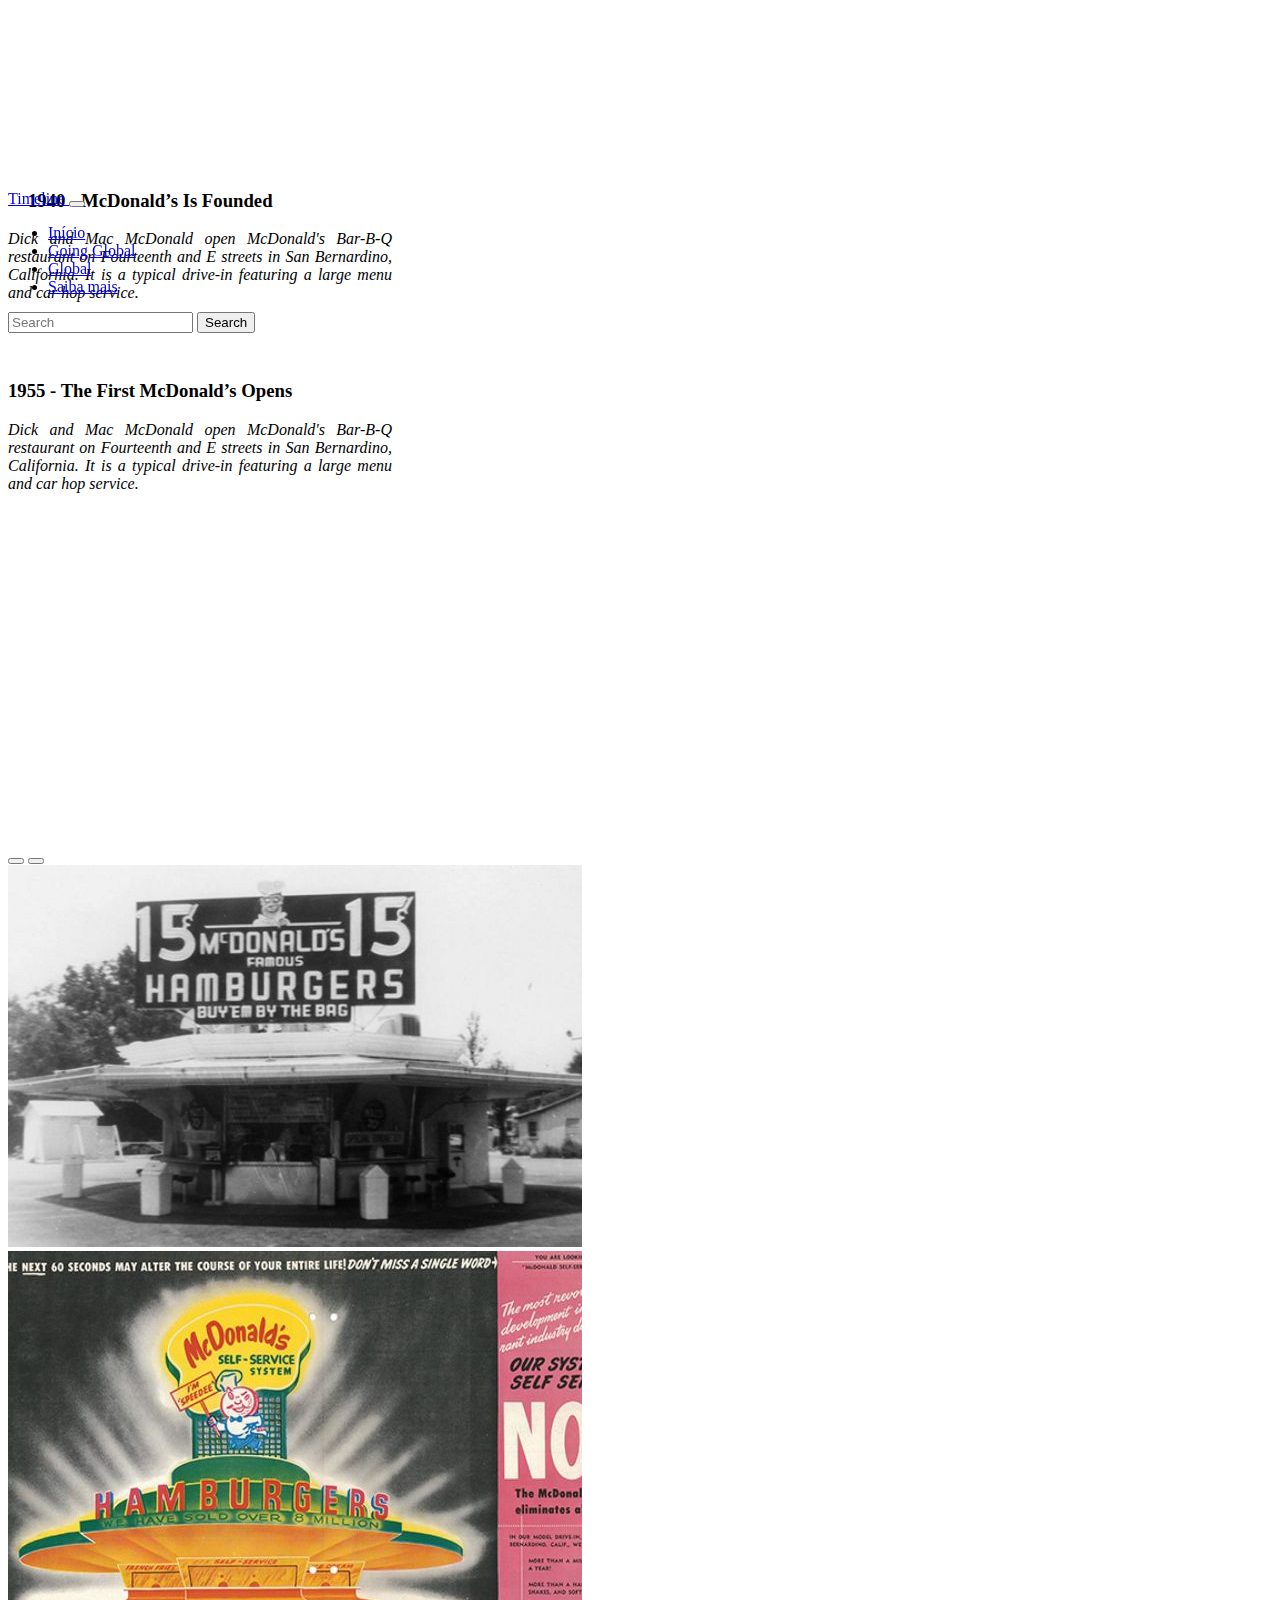
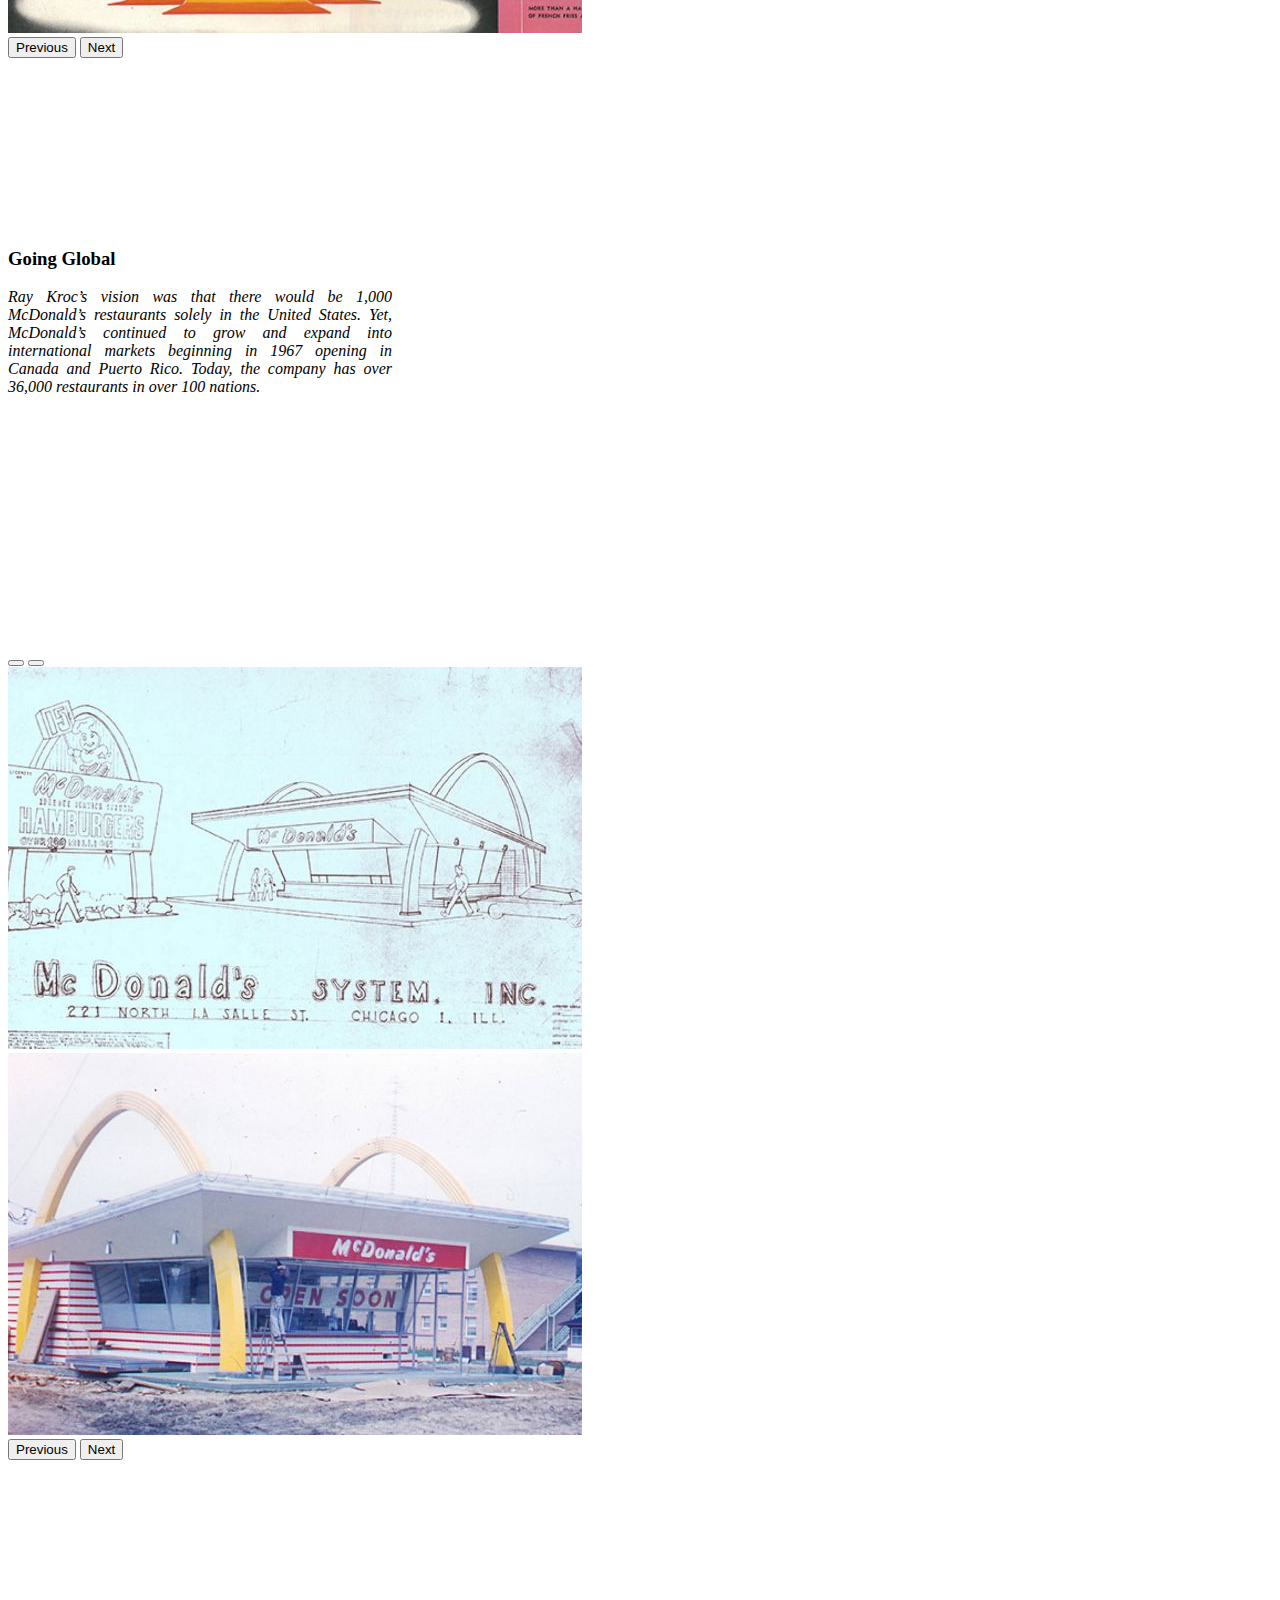
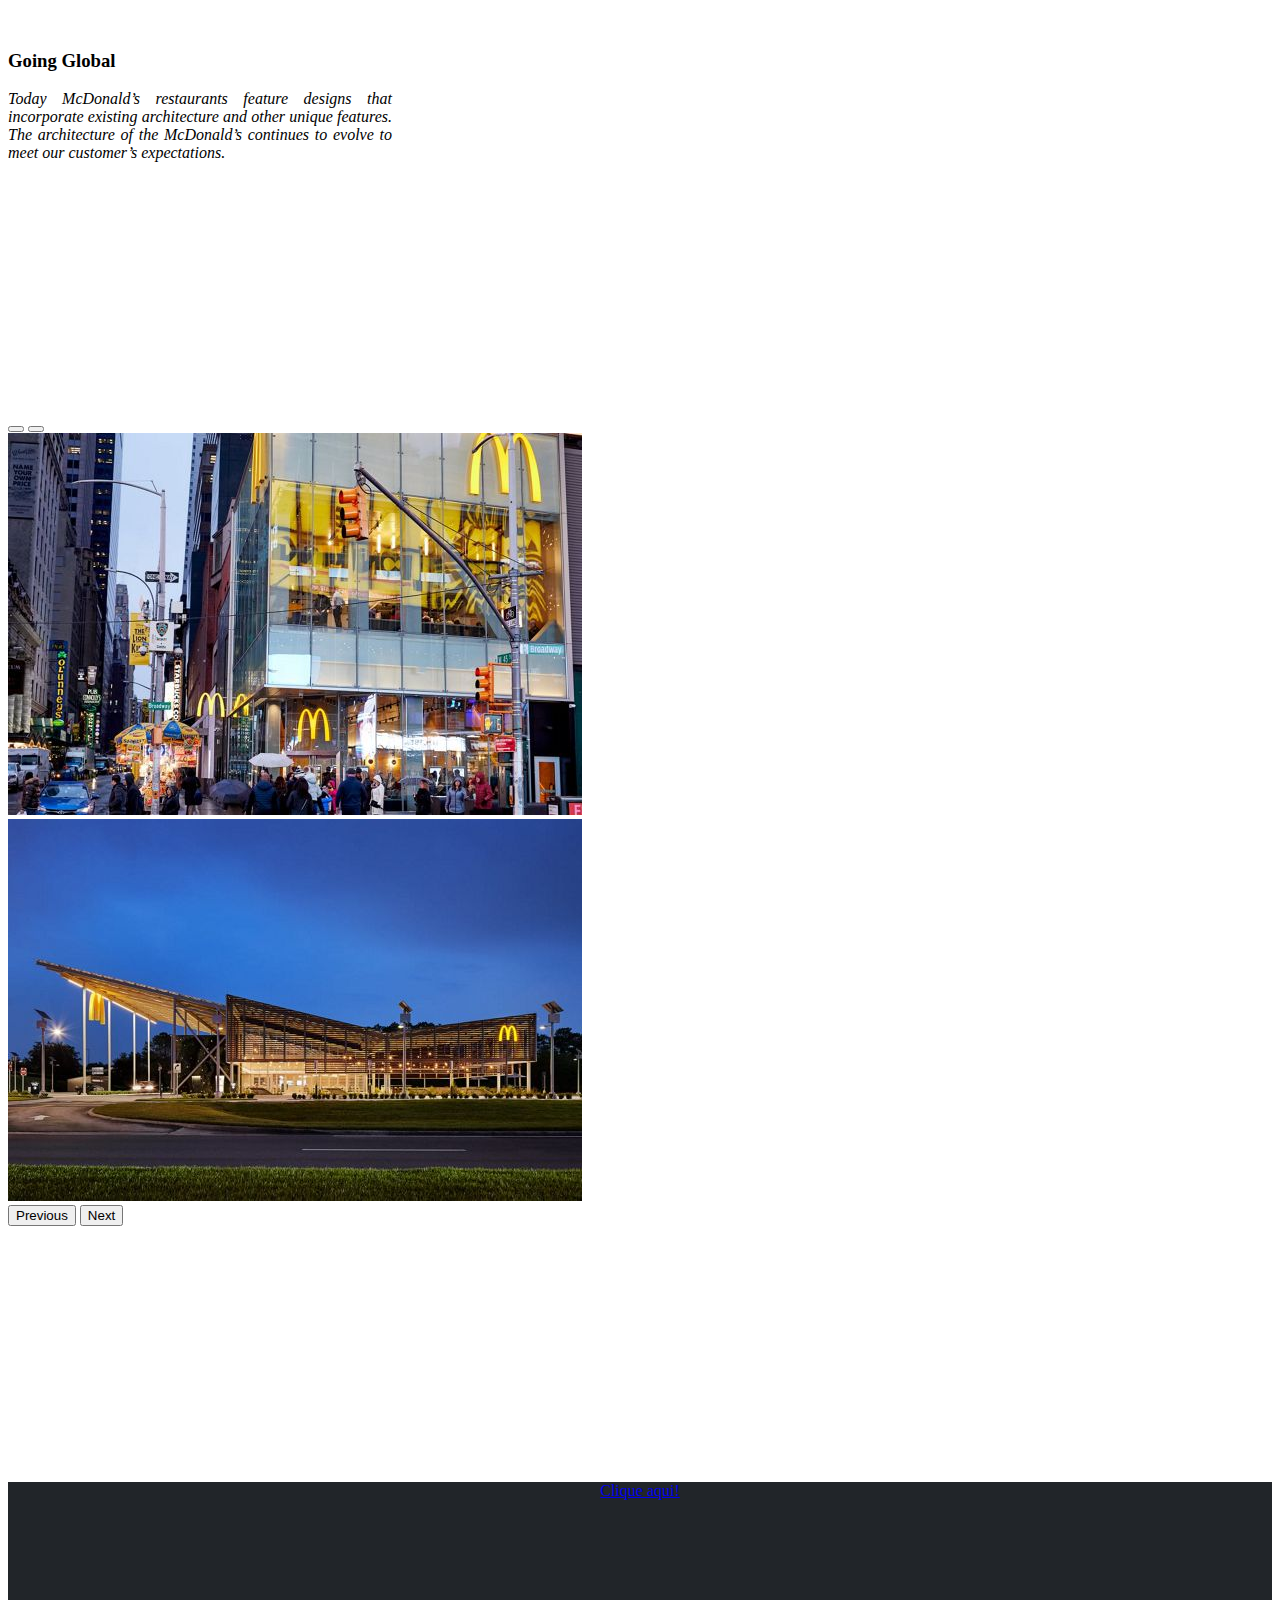
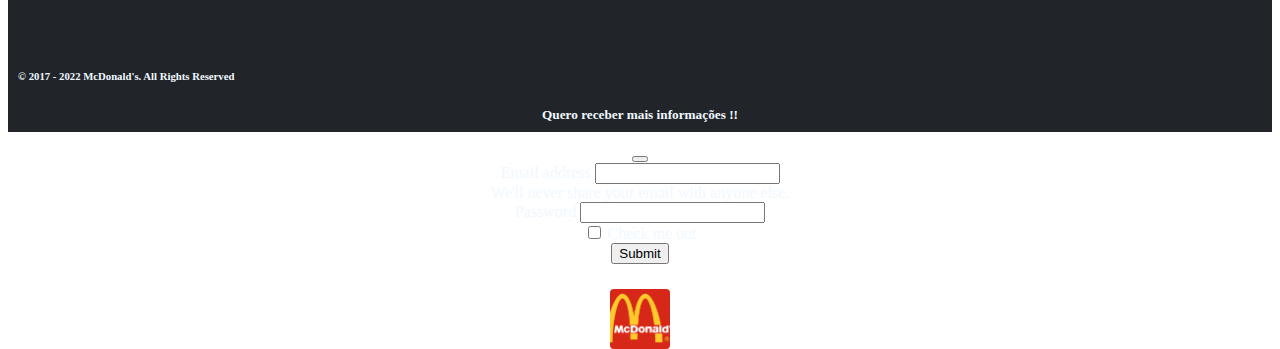
==== index.html @ 2faabee8 "Add files via upload" ====
<!DOCTYPE html>
<html lang="pt-br">

<head>
  <meta charset="UTF-8">
  <meta http-equiv="X-UA-Compatible" content="IE=edge">
  <meta name="viewport" content="width=device-width, initial-scale=1.0">
  <link rel="stylesheet" href="index.css">
  <link href="https://cdn.jsdelivr.net/npm/bootstrap@5.3.0/dist/css/bootstrap.min.css" rel="stylesheet"
    integrity="sha384-9ndCyUaIbzAi2FUVXJi0CjmCapSmO7SnpJef0486qhLnuZ2cdeRhO02iuK6FUUVM" crossorigin="anonymous">
  <script src="https://cdn.jsdelivr.net/npm/bootstrap@5.3.0/dist/js/bootstrap.bundle.min.js"
    integrity="sha384-geWF76RCwLtnZ8qwWowPQNguL3RmwHVBC9FhGdlKrxdiJJigb/j/68SIy3Te4Bkz"
    crossorigin="anonymous"></script>
  <title> Site com Bootstrap </title>
   <link rel="preload" as="image" href="img1.jpeg">
   <link rel="preload" as="image" href="img2.jpeg">
   <link rel="preload" as="image" href="img3.jpg">
   <link rel="preload" as="image" href="img4.jpg">
   <link rel="preload" as="image" href="img5.jpeg">
   <link rel="preload" as="image" href="img6.jpeg">
   

</head>


<body>
  <header>
    <nav class="navbar navbar-expand-lg bg-body-tertiary" data-bs-theme="dark" id="navbar">
      <div class="container-fluid">
        <a class="navbar-brand" href="#home"> Timeline </a>
        <button class="navbar-toggler" type="button" data-bs-toggle="collapse" data-bs-target="#navbarScroll"
          aria-controls="navbarScroll" aria-expanded="false" aria-label="Toggle navigation">
          <span class="navbar-toggler-icon"></span>
        </button>
        <div class="collapse navbar-collapse" id="navbarScroll">
          <ul class="navbar-nav me-auto my-2 my-lg-0 navbar-nav-scroll" style="--bs-scroll-height: 100px;">
            <li class="nav-item">
              <a class="nav-link active" aria-current="page" href="#"> Início </a>
            </li>
            <li class="nav-item">
              <a class="nav-link" href="#meio"> Going Global </a>
            </li>
            <li class="nav-item">
              <a class="nav-link" href="#meio2"> Global </a>
            <li class="nav-item">
              <a class="nav-link" href="#fim"> Saiba mais </a>
            </li>
          </ul>
          <form class="d-flex" role="search">
            <input class="form-control me-2" type="search" placeholder="Search" aria-label="Search">
            <button class="btn btn-outline-success" type="submit">Search</button>
          </form>
        </div>
      </div>
    </nav>
    
  </header>



  <main>
    <div id="home"></div>
    
    <div class="container text-center">
      <div class="fases">

        <div class="row">
          <div class="col" id="coluna1">
            <div class="textocomeco">
              <h3 id="tx1"> 1940 - McDonald’s Is Founded </h3>
              <em> Dick and Mac McDonald open McDonald's Bar-B-Q restaurant on Fourteenth and E streets in San
                Bernardino, California. It is a typical drive-in featuring a large menu and car hop service. </em>
              <br>
              <br>
              <h3 id="tx11"> 1955 - The First McDonald’s Opens </h3>
              <em> Dick and Mac McDonald open McDonald's Bar-B-Q restaurant on Fourteenth and E streets in San
                Bernardino, California. It is a typical drive-in featuring a large menu and car hop service. </em>

            </div>
          </div>

          <div class="col">
            <div id="editcarrossel" class="carousel slide">
              <div class="carousel-indicators">
                <button type="button" data-bs-target="#editcarrossel" data-bs-slide-to="0" class="active"
                  aria-current="true" aria-label="Slide 1"></button>
                <button type="button" data-bs-target="#editcarrossel" data-bs-slide-to="1"
                  aria-label="Slide 2"></button>
              </div>
              <div class="carousel-inner">
                <div class="carousel-item active">
                  <img src="img1.jpeg" class="d-block w-100" alt="Imagem 1" id="img">
                </div>
                <div class="carousel-item">
                  <img src="img2.jpeg" class="d-block w-100" alt="Imagem 2" id="img">
                </div>
              </div>
              <button class="carousel-control-prev" type="button" data-bs-target="#editcarrossel" data-bs-slide="prev">
                <span class="carousel-control-prev-icon" aria-hidden="true"></span>
                <span class="visually-hidden">Previous</span>
              </button>
              <button class="carousel-control-next" type="button" data-bs-target="#editcarrossel" data-bs-slide="next">
                <span class="carousel-control-next-icon" aria-hidden="true"></span>
                <span class="visually-hidden">Next</span>
              </button>
            </div>

          </div>

        </div>
      </div>
      <div class="fases">

        <div class="row">
          <div class="col" id="coluna1">
            <div class="textocomeco">
              <h3 id="tx2"> Going Global </h3>
                <em> 
                    Ray Kroc’s vision was that there would be 1,000 McDonald’s restaurants solely in the United States. 
                    Yet, McDonald’s continued to grow and expand into international markets beginning in 1967 opening in Canada and Puerto Rico.
                    Today, the company has over 36,000 restaurants in over 100 nations.  
                </em>
   

            </div>
        </div>

          <div class="col">
            <div id="meio"></div>
            <div id="editcarrossel2" class="carousel slide">
              <div class="carousel-indicators">
                <button type="button" data-bs-target="#editcarrossel2" data-bs-slide-to="0" class="active"
                  aria-current="true" aria-label="Slide 1"></button>
                <button type="button" data-bs-target="#editcarrossel2" data-bs-slide-to="1"
                  aria-label="Slide 2"></button>
              </div>
              <div class="carousel-inner">
                <div class="carousel-item active">
                  <img src="img3.jpg" class="d-block w-100" alt="Imagem 3" id="img">
                </div>
                <div class="carousel-item">
                  <img src="img4.jpg" class="d-block w-100" alt="Imagem 4 " id="img">
                </div>
              </div>
              <button class="carousel-control-prev" type="button" data-bs-target="#editcarrossel2" data-bs-slide="prev">
                <span class="carousel-control-prev-icon" aria-hidden="true"></span>
                <span class="visually-hidden">Previous</span>
              </button>
              <button class="carousel-control-next" type="button" data-bs-target="#editcarrossel2" data-bs-slide="next">
                <span class="carousel-control-next-icon" aria-hidden="true"></span>
                <span class="visually-hidden">Next</span>
              </button>
            </div>

          </div>

        </div>
      </div>
    </div>


    <div class="container text-center">
        <div class="fases">

            <div class="row">

                <div class="col" id="coluna1">
                    <div class="textocomeco">
                        <h3> Going Global </h3>
                        <em> 
                            Today
                            McDonald’s restaurants feature designs that incorporate existing architecture and other unique features. The
                            architecture of the McDonald’s continues to evolve to meet our customer’s expectations. </em>
                        </em>
                    </div>    
                </div>

                <div class="col">
                  <div id="meio2"></div>
                    <div id="editcarrossel3" class="carousel slide" data-bs-ride="true">
                        <div class="carousel-indicators">
                            <button type="button" data-bs-target="#editcarrossel3" data-bs-slide-to="0" class="active" aria-current="true" aria-label="Slide 1"></button>
                            <button type="button" data-bs-target="#editcarrossel3" data-bs-slide-to="1" aria-label="Slide 2"></button>
                        </div>
                    <div class="carousel-inner">
                        <div class="carousel-item active">
                            <img src="img5.jpeg" class="d-block w-100" alt=" Imagem 5" id="img">
                        </div>
                        <div class="carousel-item">
                            <img src="img6.jpeg" class="d-block w-100" alt="Imagem 6" id="img">
                        </div>
                        </div>
                            <button class="carousel-control-prev" type="button" data-bs-target="#editcarrossel3" data-bs-slide="prev">
                                <span class="carousel-control-prev-icon" aria-hidden="true"></span>
                                <span class="visually-hidden">Previous</span>
                            </button>
                            <button class="carousel-control-next" type="button" data-bs-target="#editcarrossel3" data-bs-slide="next">
                                <span class="carousel-control-next-icon" aria-hidden="true"></span>
                                <span class="visually-hidden">Next</span>
                            </button>
                        </div>

                    </div>
                </div>
            </div>
        </div>
        
  </main>



   

  <footer>
    <div id="fim"></div>
    <a class="btn btn-primary" data-bs-toggle="offcanvas" href="#offcanvasExample" role="button" aria-controls="offcanvasExample">
        Clique aqui!
      </a>
      <div class="final">
      <h6> © 2017 - 2022 McDonald's. All Rights Reserved </h6>
    </div>
      
      <div class="offcanvas offcanvas-start" tabindex="-1" id="offcanvasExample" aria-labelledby="offcanvasExampleLabel">
        <div class="offcanvas-header">
          <h5 class="offcanvas-title" id="offcanvasExampleLabel"> Quero receber mais informações !!</h5>
          <button type="button" class="btn-close text-reset" data-bs-dismiss="offcanvas" aria-label="Close"></button>
        </div>
        <div class="offcanvas-body">
          <div>
            <form>
                <div class="mb-3">
                  <label for="exampleInputEmail1" class="form-label">Email address</label>
                  <input type="email" class="form-control" id="exampleInputEmail1" aria-describedby="emailHelp">
                  <div id="emailHelp" class="form-text">We'll never share your email with anyone else.</div>
                </div>
                <div class="mb-3">
                  <label for="exampleInputPassword1" class="form-label">Password</label>
                  <input type="password" class="form-control" id="exampleInputPassword1">
                </div>
                <div class="mb-3 form-check">
                  <input type="checkbox" class="form-check-input" id="exampleCheck1">
                  <label class="form-check-label" for="exampleCheck1">Check me out</label>
                </div>
                <button type="submit" class="btn btn-primary">Submit</button>
                <div class="loading "> </div>

              </form>
          
            
            
          </div>
        </div>
      </div>
  </footer>
</body>

</html>
---- index.css ----
#coluna1{
    margin-top: 15%;
}
#tx1{
    margin-left: 20px;
    margin-top: 15px;
}
#tx11{
    margin-top: 60px;

}
.textocomeco{
    width: 30vw;
    text-align: justify;
   
}
#editcarrossel{
    margin-top: 28%;
    width: 49vw;
}
#editcarrossel2{
    width: 49vw;
    margin-top: 20%;  
}
#editcarrossel3{
    width: 49vw;
    margin-top: 20%; 
    margin-right: 05px;
}
.img{
    width: 10px;
}
#navbar{  
    position: fixed;
    z-index: 22;
    width: 100vw;
}
.final{
    text-align: left;
    margin-top: 170px;
    margin-left: 10px;
}
footer{
    height: 250px;
    margin-top: 20vw;
    background-color: #212529;
    color: aliceblue;
    text-align: center;
    
}

.loading {
    background: #e2fa09;
    background-image: url(logo.png);
    background-position: center;
    background-size: cover;
    width: 60px;
    height: 60px;
    margin: auto;
    border-radius: 4px;
    animation: rotate 3s linear infinite;
    margin-top: 25px;
}


@keyframes rotate {
    from {
        transform: rotate(0deg);
    }

    to {
        transform: rotate(359deg);
    }
}
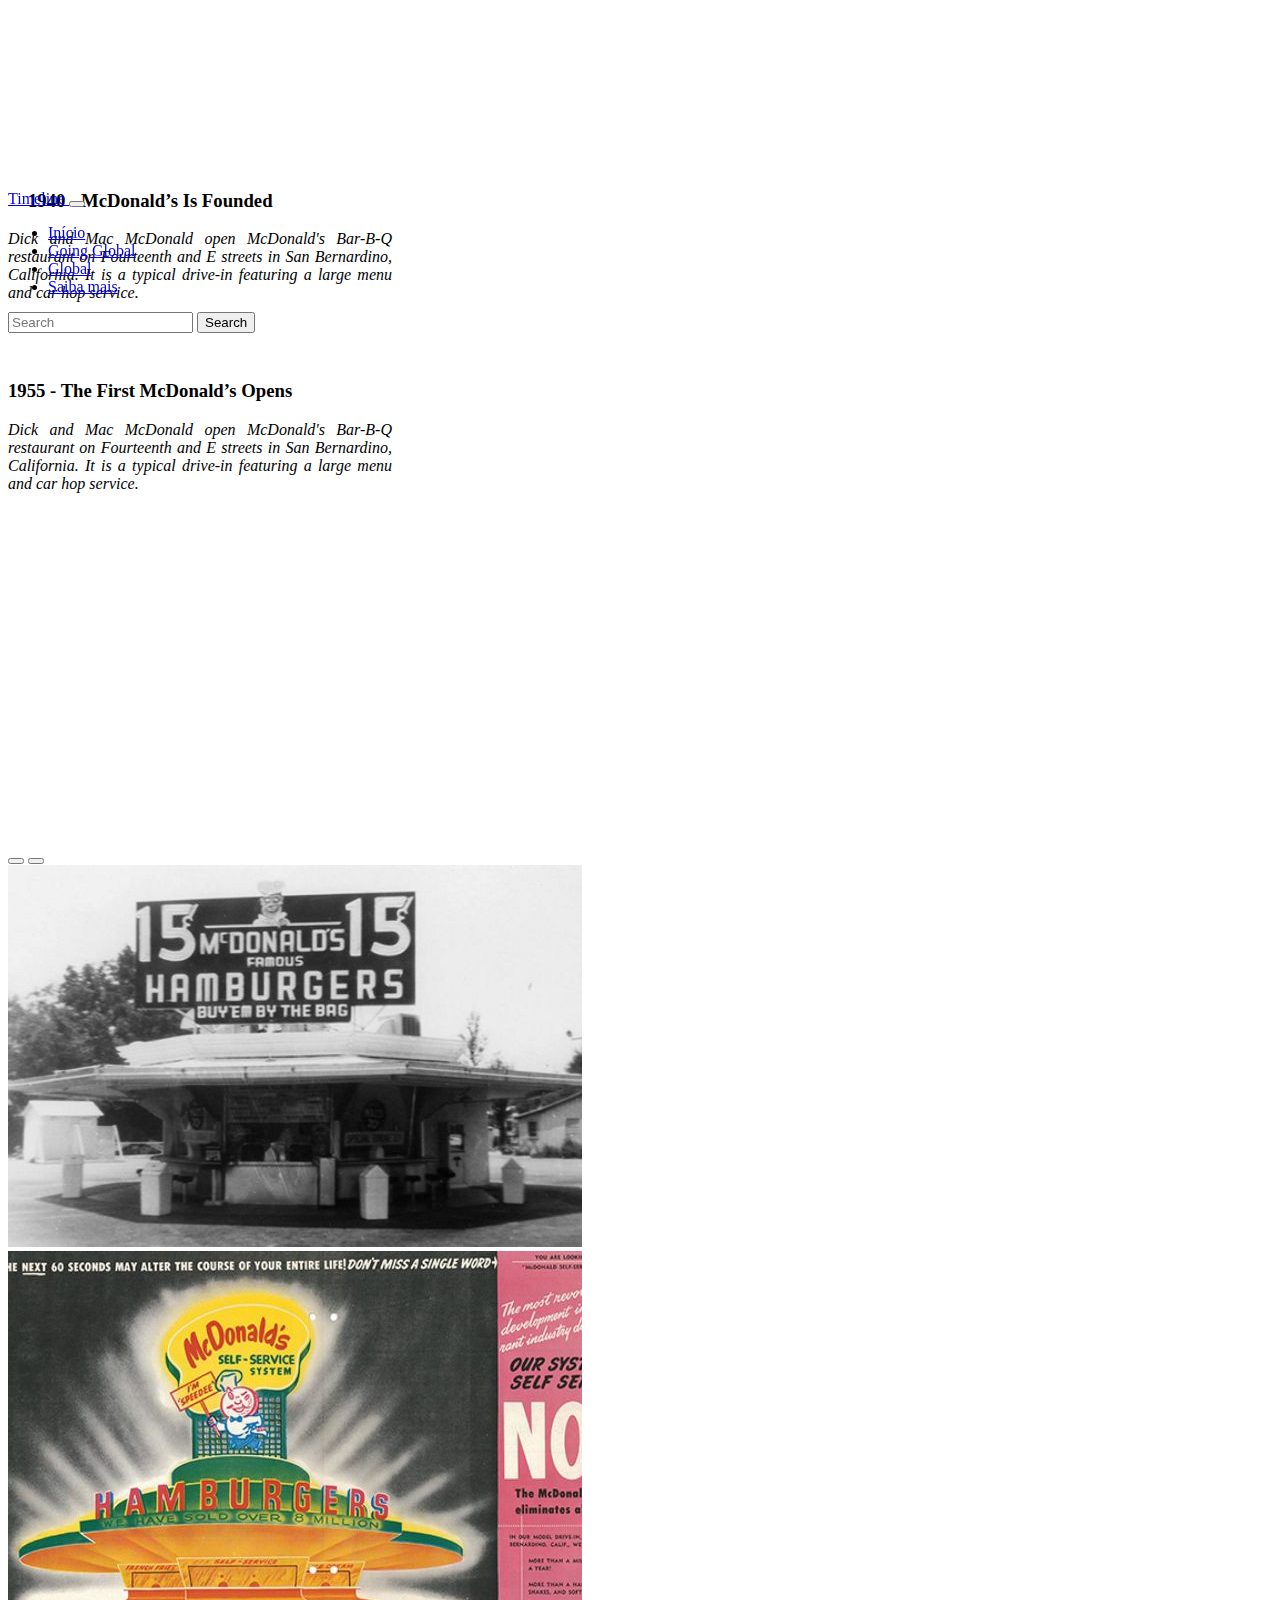
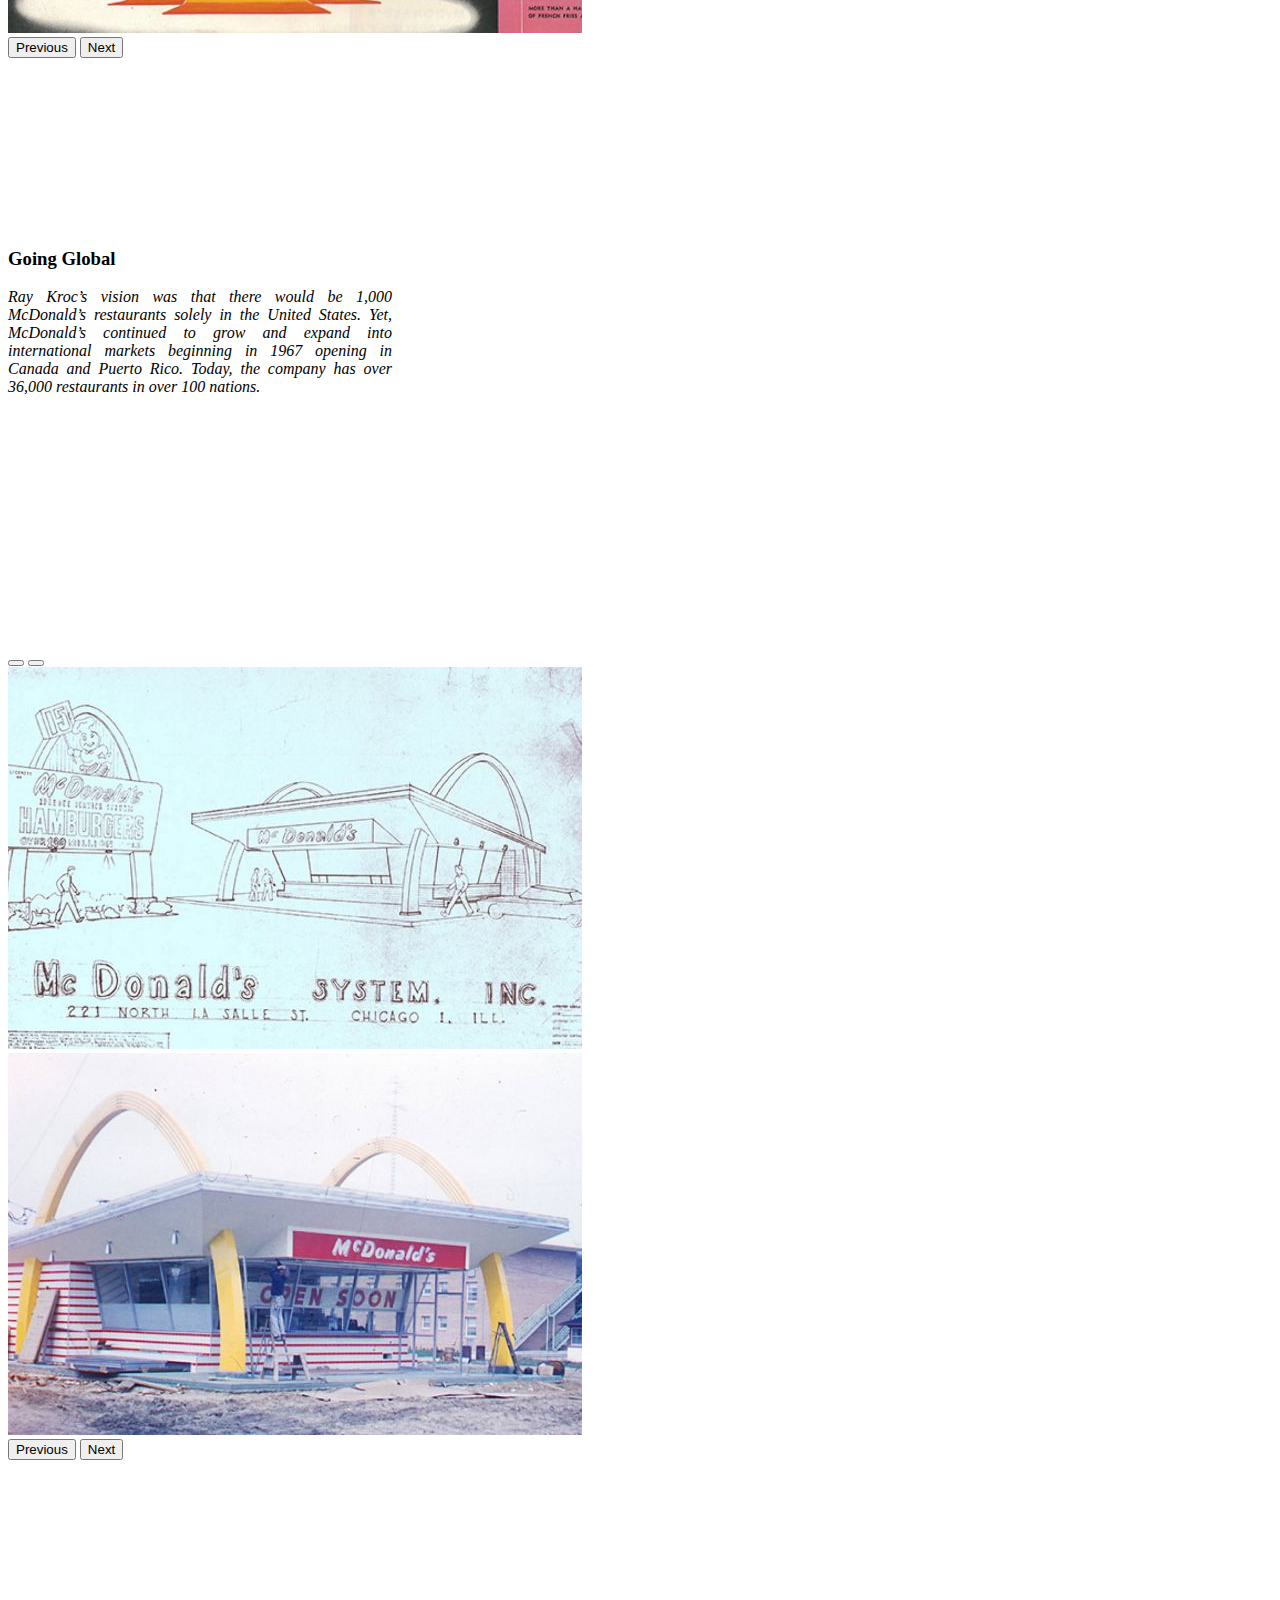
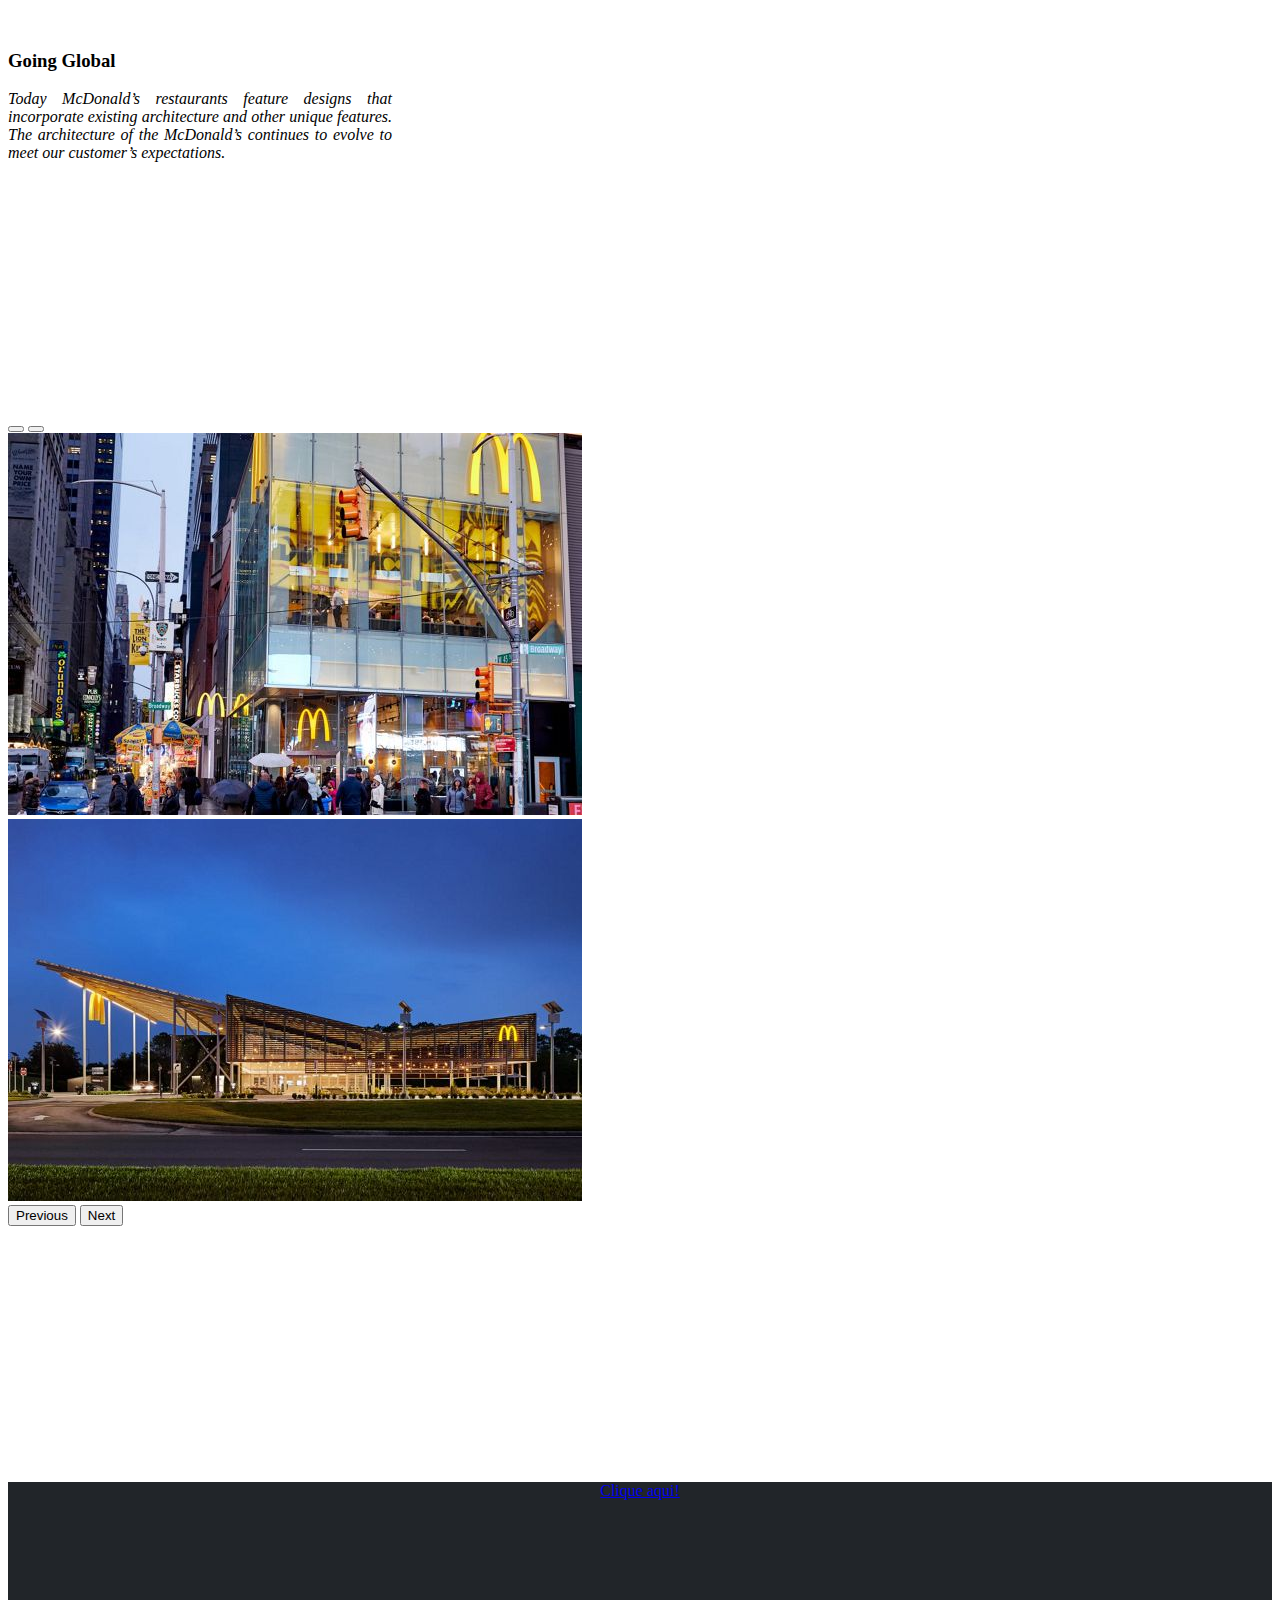
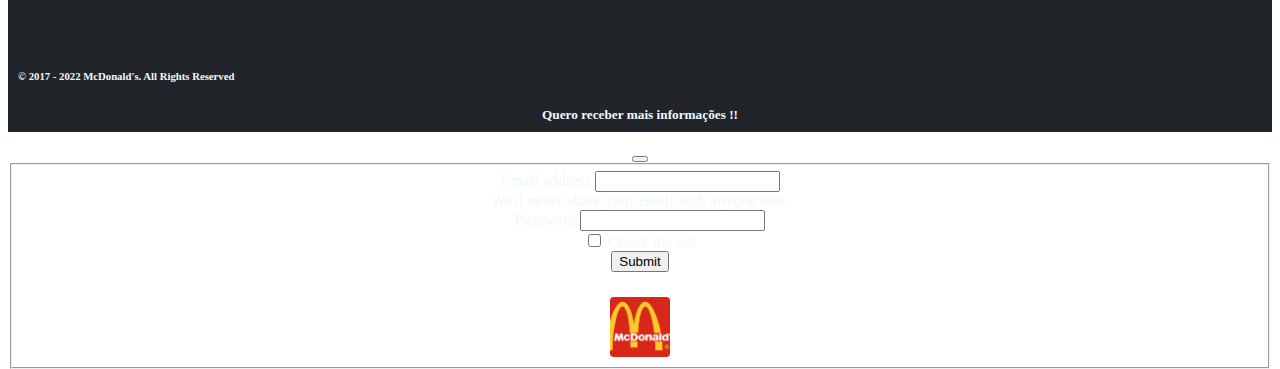
==== commit f583a30a: "Update index.html" ====
--- a/index.html
+++ b/index.html
@@ -228,6 +228,7 @@
         <div class="offcanvas-body">
           <div>
             <form>
+              <fieldset>
                 <div class="mb-3">
                   <label for="exampleInputEmail1" class="form-label">Email address</label>
                   <input type="email" class="form-control" id="exampleInputEmail1" aria-describedby="emailHelp">
@@ -243,7 +244,7 @@
                 </div>
                 <button type="submit" class="btn btn-primary">Submit</button>
                 <div class="loading "> </div>
-
+                </fieldset>
               </form>
           
             
@@ -254,4 +255,4 @@
   </footer>
 </body>
 
-</html>+</html>
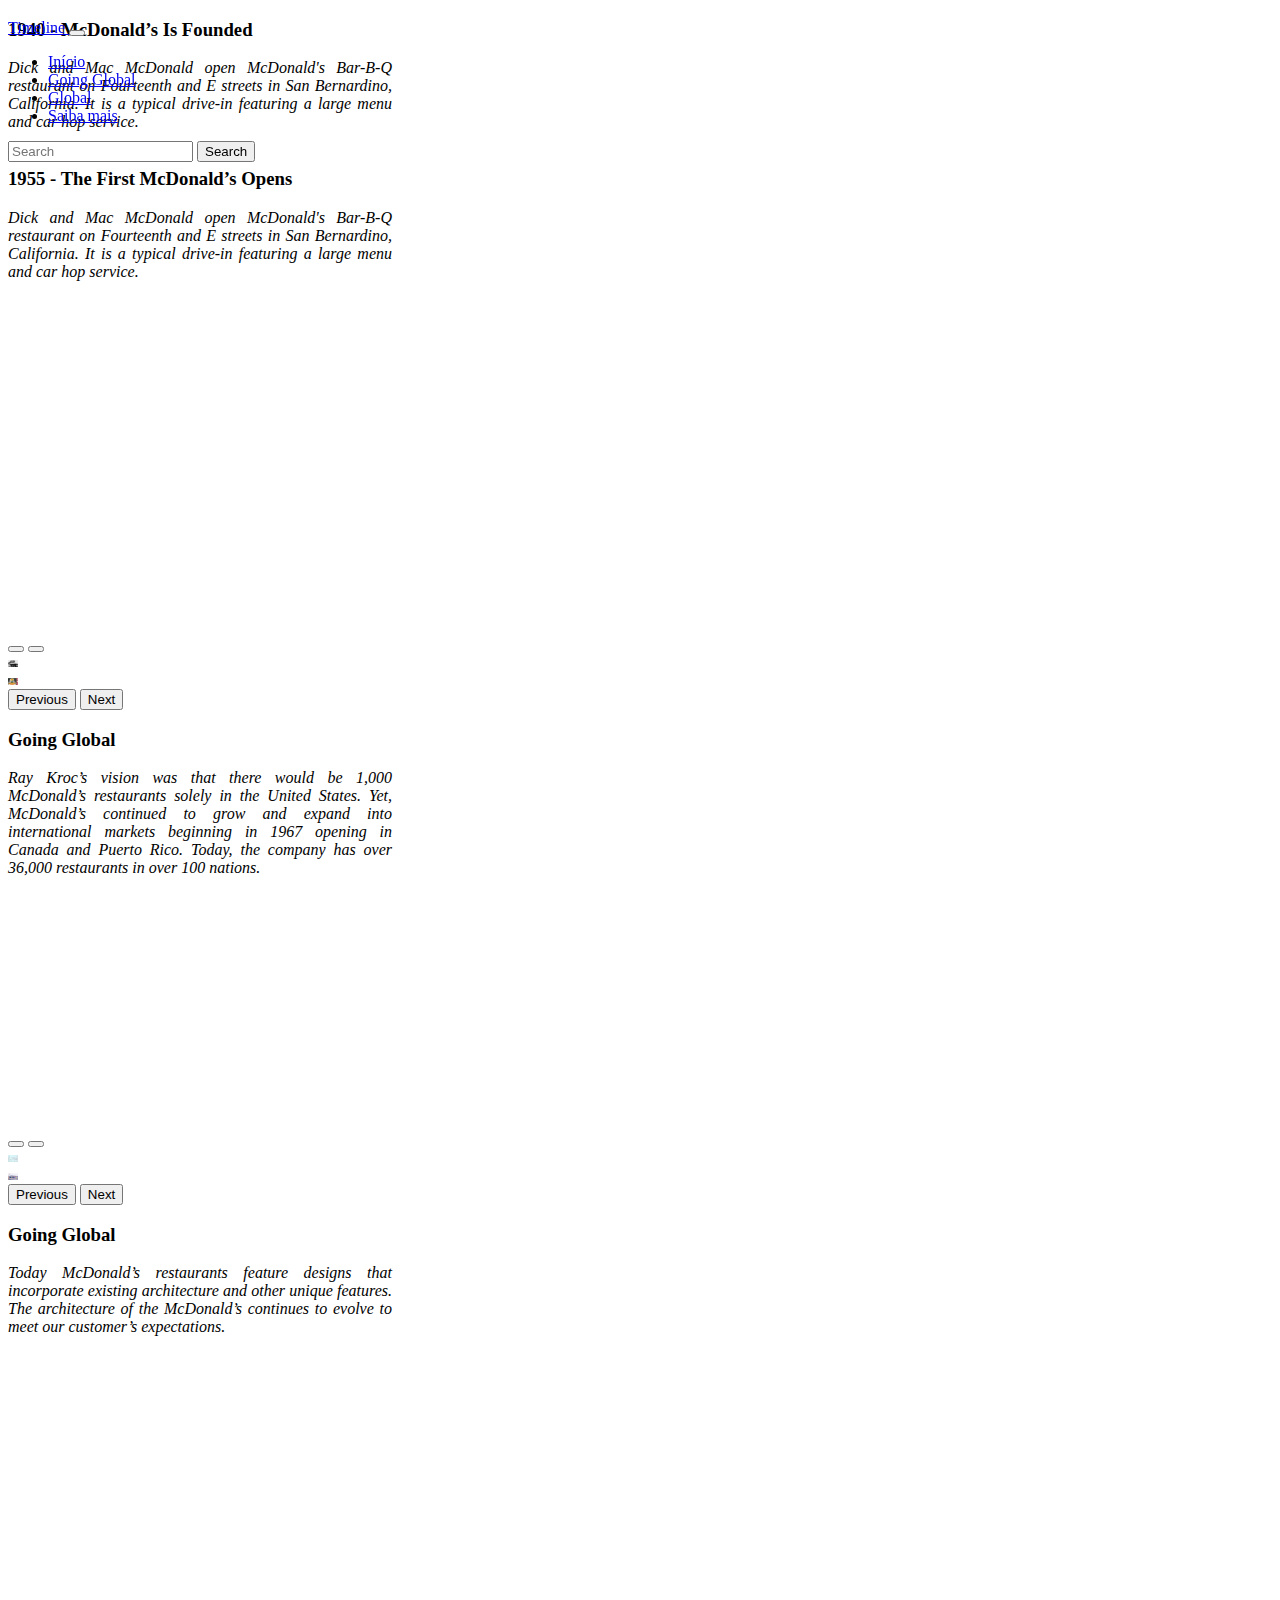
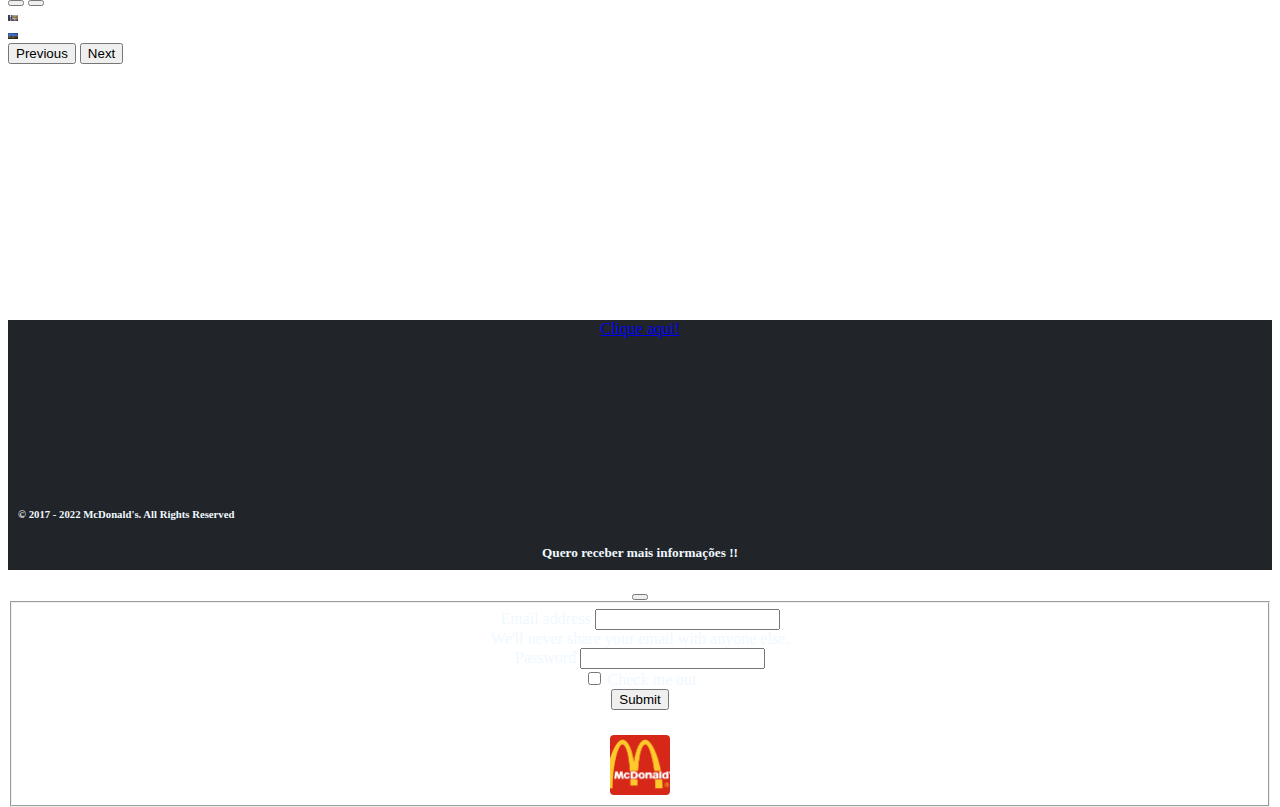
==== commit 2c382742: "Update index.html" ====
--- a/index.html
+++ b/index.html
@@ -12,13 +12,13 @@
     integrity="sha384-geWF76RCwLtnZ8qwWowPQNguL3RmwHVBC9FhGdlKrxdiJJigb/j/68SIy3Te4Bkz"
     crossorigin="anonymous"></script>
   <title> Site com Bootstrap </title>
-   <link rel="preload" as="image" href="img1.jpeg">
-   <link rel="preload" as="image" href="img2.jpeg">
-   <link rel="preload" as="image" href="img3.jpg">
-   <link rel="preload" as="image" href="img4.jpg">
-   <link rel="preload" as="image" href="img5.jpeg">
-   <link rel="preload" as="image" href="img6.jpeg">
-   
+  <link rel="preload" as="image" href="img1.jpeg">
+  <link rel="preload" as="image" href="img2.jpeg">
+  <link rel="preload" as="image" href="img3.jpg">
+  <link rel="preload" as="image" href="img4.jpg">
+  <link rel="preload" as="image" href="img5.jpeg">
+  <link rel="preload" as="image" href="img6.jpeg">
+
 
 </head>
 
@@ -53,205 +53,176 @@
         </div>
       </div>
     </nav>
+
+  </header>
+
+
+
+  <main>
+
+    <div id="home"></div>
+    <div class="fase">
+      <div class="textocomeco">
+        <h3 class="tx2"> 1940 - McDonald’s Is Founded </h3>
+        <em> Dick and Mac McDonald open McDonald's Bar-B-Q restaurant on Fourteenth and E streets in San
+          Bernardino, California. It is a typical drive-in featuring a large menu and car hop service. </em>
+        <br>
+        <br>
+        <h3 class="tx2"> 1955 - The First McDonald’s Opens </h3>
+        <em> Dick and Mac McDonald open McDonald's Bar-B-Q restaurant on Fourteenth and E streets in San
+          Bernardino, California. It is a typical drive-in featuring a large menu and car hop service. </em>
+      </div>
+
+      <div id="editcarrossel" class="carousel slide">
+        <div class="carousel-indicators">
+          <button type="button" data-bs-target="#editcarrossel" data-bs-slide-to="0" class="active" aria-current="true"
+            aria-label="Slide 1"></button>
+          <button type="button" data-bs-target="#editcarrossel" data-bs-slide-to="1" aria-label="Slide 2"></button>
+        </div>
+        <div class="carousel-inner">
+          <div class="carousel-item active">
+            <img src="img1.jpeg" class="d-block w-100 img" alt="Imagem 1">
+          </div>
+          <div class="carousel-item">
+            <img src="img2.jpeg" class="d-block w-100 img" alt="Imagem 2">
+          </div>
+        </div>
+        <button class="carousel-control-prev" type="button" data-bs-target="#editcarrossel" data-bs-slide="prev">
+          <span class="carousel-control-prev-icon" aria-hidden="true"></span>
+          <span class="visually-hidden">Previous</span>
+        </button>
+        <button class="carousel-control-next" type="button" data-bs-target="#editcarrossel" data-bs-slide="next">
+          <span class="carousel-control-next-icon" aria-hidden="true"></span>
+          <span class="visually-hidden">Next</span>
+        </button>
+      </div>
+    </div>
+
+    <div id="meio"></div>
+    <div class="fase">
+      <div class="textocomeco">
+        <h3 class="tx2"> Going Global </h3>
+        <em>
+          Ray Kroc’s vision was that there would be 1,000 McDonald’s restaurants solely in the United States.
+          Yet, McDonald’s continued to grow and expand into international markets beginning in 1967 opening in
+          Canada and Puerto Rico.
+          Today, the company has over 36,000 restaurants in over 100 nations.
+        </em>
+      </div>
+
+
+      <div id="editcarrossel2" class="carousel slide">
+        <div class="carousel-indicators">
+          <button type="button" data-bs-target="#editcarrossel2" data-bs-slide-to="0" class="active" aria-current="true"
+            aria-label="Slide 1"></button>
+          <button type="button" data-bs-target="#editcarrossel2" data-bs-slide-to="1" aria-label="Slide 2"></button>
+        </div>
+        <div class="carousel-inner">
+          <div class="carousel-item active">
+            <img src="img3.jpg" class="d-block w-100 img" alt="Imagem 3">
+          </div>
+          <div class="carousel-item">
+            <img src="img4.jpg" class="d-block w-100 img" alt="Imagem 4 ">
+          </div>
+        </div>
+        <button class="carousel-control-prev" type="button" data-bs-target="#editcarrossel2" data-bs-slide="prev">
+          <span class="carousel-control-prev-icon" aria-hidden="true"></span>
+          <span class="visually-hidden">Previous</span>
+        </button>
+        <button class="carousel-control-next" type="button" data-bs-target="#editcarrossel2" data-bs-slide="next">
+          <span class="carousel-control-next-icon" aria-hidden="true"></span>
+          <span class="visually-hidden">Next</span>
+        </button>
+      </div>
+    </div>
     
-  </header>
-
-
-
-  <main>
-    <div id="home"></div>
+    <div id="meio2"></div>
     
-    <div class="container text-center">
-      <div class="fases">
-
-        <div class="row">
-          <div class="col" id="coluna1">
-            <div class="textocomeco">
-              <h3 id="tx1"> 1940 - McDonald’s Is Founded </h3>
-              <em> Dick and Mac McDonald open McDonald's Bar-B-Q restaurant on Fourteenth and E streets in San
-                Bernardino, California. It is a typical drive-in featuring a large menu and car hop service. </em>
-              <br>
-              <br>
-              <h3 id="tx11"> 1955 - The First McDonald’s Opens </h3>
-              <em> Dick and Mac McDonald open McDonald's Bar-B-Q restaurant on Fourteenth and E streets in San
-                Bernardino, California. It is a typical drive-in featuring a large menu and car hop service. </em>
-
-            </div>
-          </div>
-
-          <div class="col">
-            <div id="editcarrossel" class="carousel slide">
-              <div class="carousel-indicators">
-                <button type="button" data-bs-target="#editcarrossel" data-bs-slide-to="0" class="active"
-                  aria-current="true" aria-label="Slide 1"></button>
-                <button type="button" data-bs-target="#editcarrossel" data-bs-slide-to="1"
-                  aria-label="Slide 2"></button>
-              </div>
-              <div class="carousel-inner">
-                <div class="carousel-item active">
-                  <img src="img1.jpeg" class="d-block w-100" alt="Imagem 1" id="img">
-                </div>
-                <div class="carousel-item">
-                  <img src="img2.jpeg" class="d-block w-100" alt="Imagem 2" id="img">
-                </div>
-              </div>
-              <button class="carousel-control-prev" type="button" data-bs-target="#editcarrossel" data-bs-slide="prev">
-                <span class="carousel-control-prev-icon" aria-hidden="true"></span>
-                <span class="visually-hidden">Previous</span>
-              </button>
-              <button class="carousel-control-next" type="button" data-bs-target="#editcarrossel" data-bs-slide="next">
-                <span class="carousel-control-next-icon" aria-hidden="true"></span>
-                <span class="visually-hidden">Next</span>
-              </button>
-            </div>
-
-          </div>
-
-        </div>
-      </div>
-      <div class="fases">
-
-        <div class="row">
-          <div class="col" id="coluna1">
-            <div class="textocomeco">
-              <h3 id="tx2"> Going Global </h3>
-                <em> 
-                    Ray Kroc’s vision was that there would be 1,000 McDonald’s restaurants solely in the United States. 
-                    Yet, McDonald’s continued to grow and expand into international markets beginning in 1967 opening in Canada and Puerto Rico.
-                    Today, the company has over 36,000 restaurants in over 100 nations.  
-                </em>
-   
-
-            </div>
-        </div>
-
-          <div class="col">
-            <div id="meio"></div>
-            <div id="editcarrossel2" class="carousel slide">
-              <div class="carousel-indicators">
-                <button type="button" data-bs-target="#editcarrossel2" data-bs-slide-to="0" class="active"
-                  aria-current="true" aria-label="Slide 1"></button>
-                <button type="button" data-bs-target="#editcarrossel2" data-bs-slide-to="1"
-                  aria-label="Slide 2"></button>
-              </div>
-              <div class="carousel-inner">
-                <div class="carousel-item active">
-                  <img src="img3.jpg" class="d-block w-100" alt="Imagem 3" id="img">
-                </div>
-                <div class="carousel-item">
-                  <img src="img4.jpg" class="d-block w-100" alt="Imagem 4 " id="img">
-                </div>
-              </div>
-              <button class="carousel-control-prev" type="button" data-bs-target="#editcarrossel2" data-bs-slide="prev">
-                <span class="carousel-control-prev-icon" aria-hidden="true"></span>
-                <span class="visually-hidden">Previous</span>
-              </button>
-              <button class="carousel-control-next" type="button" data-bs-target="#editcarrossel2" data-bs-slide="next">
-                <span class="carousel-control-next-icon" aria-hidden="true"></span>
-                <span class="visually-hidden">Next</span>
-              </button>
-            </div>
-
-          </div>
-
-        </div>
-      </div>
-    </div>
-
-
-    <div class="container text-center">
-        <div class="fases">
-
-            <div class="row">
-
-                <div class="col" id="coluna1">
-                    <div class="textocomeco">
-                        <h3> Going Global </h3>
-                        <em> 
-                            Today
-                            McDonald’s restaurants feature designs that incorporate existing architecture and other unique features. The
-                            architecture of the McDonald’s continues to evolve to meet our customer’s expectations. </em>
-                        </em>
-                    </div>    
-                </div>
-
-                <div class="col">
-                  <div id="meio2"></div>
-                    <div id="editcarrossel3" class="carousel slide" data-bs-ride="true">
-                        <div class="carousel-indicators">
-                            <button type="button" data-bs-target="#editcarrossel3" data-bs-slide-to="0" class="active" aria-current="true" aria-label="Slide 1"></button>
-                            <button type="button" data-bs-target="#editcarrossel3" data-bs-slide-to="1" aria-label="Slide 2"></button>
-                        </div>
-                    <div class="carousel-inner">
-                        <div class="carousel-item active">
-                            <img src="img5.jpeg" class="d-block w-100" alt=" Imagem 5" id="img">
-                        </div>
-                        <div class="carousel-item">
-                            <img src="img6.jpeg" class="d-block w-100" alt="Imagem 6" id="img">
-                        </div>
-                        </div>
-                            <button class="carousel-control-prev" type="button" data-bs-target="#editcarrossel3" data-bs-slide="prev">
-                                <span class="carousel-control-prev-icon" aria-hidden="true"></span>
-                                <span class="visually-hidden">Previous</span>
-                            </button>
-                            <button class="carousel-control-next" type="button" data-bs-target="#editcarrossel3" data-bs-slide="next">
-                                <span class="carousel-control-next-icon" aria-hidden="true"></span>
-                                <span class="visually-hidden">Next</span>
-                            </button>
-                        </div>
-
-                    </div>
-                </div>
-            </div>
-        </div>
-        
+    <div class="fase">
+
+      <div class="textocomeco">
+        <h3 class="tx2"> Going Global </h3>
+        <em>
+          Today
+          McDonald’s restaurants feature designs that incorporate existing architecture and other unique
+          features. The
+          architecture of the McDonald’s continues to evolve to meet our customer’s expectations.
+        </em>
+      </div>
+  
+  
+      <div id="editcarrossel3" class="carousel slide" data-bs-ride="true">
+        <div class="carousel-indicators">
+          <button type="button" data-bs-target="#editcarrossel3" data-bs-slide-to="0" class="active" aria-current="true"
+            aria-label="Slide 1"></button>
+          <button type="button" data-bs-target="#editcarrossel3" data-bs-slide-to="1" aria-label="Slide 2"></button>
+        </div>
+        <div class="carousel-inner">
+          <div class="carousel-item active">
+            <img src="img5.jpeg" class="d-block w-100 img" alt=" Imagem 5">
+          </div>
+          <div class="carousel-item">
+            <img src="img6.jpeg" class="d-block w-100 img" alt="Imagem 6">
+          </div>
+        </div>
+        <button class="carousel-control-prev" type="button" data-bs-target="#editcarrossel3" data-bs-slide="prev">
+          <span class="carousel-control-prev-icon" aria-hidden="true"></span>
+          <span class="visually-hidden">Previous</span>
+        </button>
+        <button class="carousel-control-next" type="button" data-bs-target="#editcarrossel3" data-bs-slide="next">
+          <span class="carousel-control-next-icon" aria-hidden="true"></span>
+          <span class="visually-hidden">Next</span>
+        </button>
+      </div>
+    </div>
   </main>
 
 
 
-   
+
 
   <footer>
     <div id="fim"></div>
-    <a class="btn btn-primary" data-bs-toggle="offcanvas" href="#offcanvasExample" role="button" aria-controls="offcanvasExample">
-        Clique aqui!
-      </a>
-      <div class="final">
+    <a class="btn btn-primary" data-bs-toggle="offcanvas" href="#offcanvasExample" role="button"
+      aria-controls="offcanvasExample">
+      Clique aqui!
+    </a>
+    <div class="final">
       <h6> © 2017 - 2022 McDonald's. All Rights Reserved </h6>
     </div>
-      
-      <div class="offcanvas offcanvas-start" tabindex="-1" id="offcanvasExample" aria-labelledby="offcanvasExampleLabel">
-        <div class="offcanvas-header">
-          <h5 class="offcanvas-title" id="offcanvasExampleLabel"> Quero receber mais informações !!</h5>
-          <button type="button" class="btn-close text-reset" data-bs-dismiss="offcanvas" aria-label="Close"></button>
-        </div>
-        <div class="offcanvas-body">
-          <div>
-            <form>
-              <fieldset>
-                <div class="mb-3">
-                  <label for="exampleInputEmail1" class="form-label">Email address</label>
-                  <input type="email" class="form-control" id="exampleInputEmail1" aria-describedby="emailHelp">
-                  <div id="emailHelp" class="form-text">We'll never share your email with anyone else.</div>
-                </div>
-                <div class="mb-3">
-                  <label for="exampleInputPassword1" class="form-label">Password</label>
-                  <input type="password" class="form-control" id="exampleInputPassword1">
-                </div>
-                <div class="mb-3 form-check">
-                  <input type="checkbox" class="form-check-input" id="exampleCheck1">
-                  <label class="form-check-label" for="exampleCheck1">Check me out</label>
-                </div>
-                <button type="submit" class="btn btn-primary">Submit</button>
-                <div class="loading "> </div>
-                </fieldset>
-              </form>
-          
-            
-            
-          </div>
-        </div>
-      </div>
+
+    <div class="offcanvas offcanvas-start" tabindex="-1" id="offcanvasExample" aria-labelledby="offcanvasExampleLabel">
+      <div class="offcanvas-header">
+        <h5 class="offcanvas-title" id="offcanvasExampleLabel"> Quero receber mais informações !!</h5>
+        <button type="button" class="btn-close text-reset" data-bs-dismiss="offcanvas" aria-label="Close"></button>
+      </div>
+      <div class="offcanvas-body">
+        <div>
+          <form>
+            <fieldset>
+              <div class="mb-3">
+                <label for="exampleInputEmail1" class="form-label">Email address</label>
+                <input type="email" class="form-control" id="exampleInputEmail1" aria-describedby="emailHelp">
+                <div id="emailHelp" class="form-text">We'll never share your email with anyone else.</div>
+              </div>
+              <div class="mb-3">
+                <label for="exampleInputPassword1" class="form-label">Password</label>
+                <input type="password" class="form-control" id="exampleInputPassword1">
+              </div>
+              <div class="mb-3 form-check">
+                <input type="checkbox" class="form-check-input" id="exampleCheck1">
+                <label class="form-check-label" for="exampleCheck1">Check me out</label>
+              </div>
+              <button type="submit" class="btn btn-primary">Submit</button>
+              <div class="loading "> </div>
+            </fieldset>
+          </form>
+
+
+
+        </div>
+      </div>
+    </div>
   </footer>
 </body>
 
